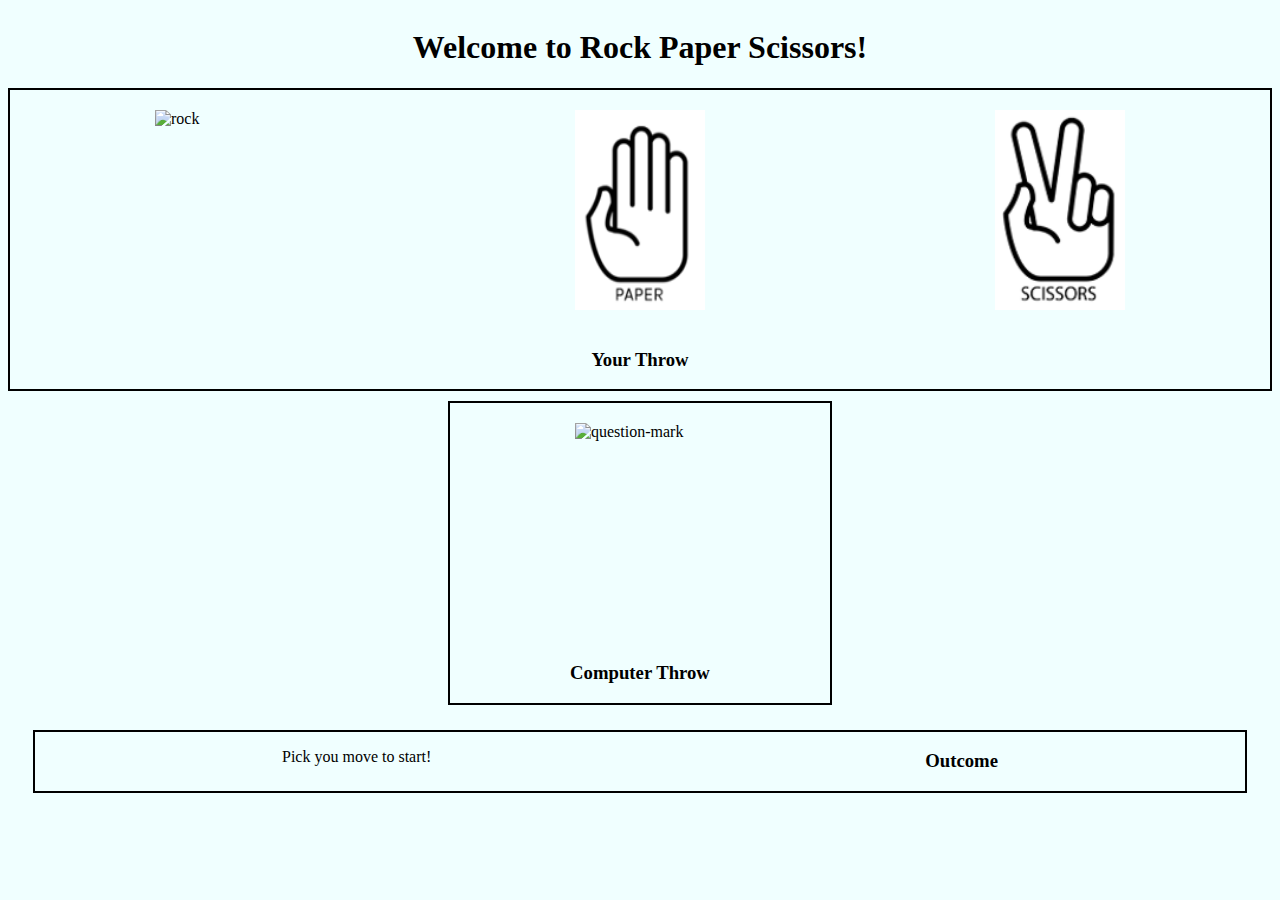
==== csc372-hw/homework-4/index.html @ fc49a8a0 "homework 4 rock paper sissors game using callbacks" ====
<!DOCTYPE html>
<html lang="en">
<head>
    <meta charset="UTF-8">
    <meta name="viewport" content="width=device-width, initial-scale=1.0">
    <link rel="stylesheet" href="style.css">
    <script src="script.js" defer></script>
    <title>Rock Paper Scissors</title>
</head>
<body>
    <main>
        <h1>Welcome to Rock Paper Scissors!</h1>
        <section class="user-container">
            <div class="img-container">
                <img src="images/rock.png" alt="rock" class="player-choice" data-choice="rock">
                <img src="images/paper.PNG" alt="paper" class="player-choice" data-choice="paper">
                <img src="images/scissors.PNG" alt="scissors" class="player-choice" data-choice="scissors">
            </div>
            <div class="center">
                <h3>Your Throw</h3>
            </div>
        </section>

        <section class="computer-container">
            <div class="img-container">
                <img src="images/question-mark.png" alt="question-mark" id="computer-throw">
            </div>
            <div class="center">
                <h3>Computer Throw</h3>
            </div>
        </section>

        <section class="outcome">
            <p id="outcome">Pick you move to start!</p>
            <h3>Outcome</h3>
        </section>
    </main>
</body>
</html>
---- csc372-hw/homework-4/style.css ----
body {
    background-color: azure;
}

h1 {
    text-align: center;
}

main {
    display: flex;
    flex-direction: column;
}

.user-container {
    display: flex;
    flex-direction: column;
    align-items: center;
    border: solid black 2px;
    margin-bottom: 10px;
}

.computer-container {
    display: flex;
    flex-direction: column;
    align-items: center;
    border: solid black 2px;
    width: 30%;
    margin: 0 auto;
}

.outcome {
    display: flex;
    justify-content: space-around;
    border: solid black 2px;
    margin: 25px;
}

.img-container {
    display: flex;
    justify-content: space-around;
    width: 100%;
}

img {
    height: 200px;
    width: 130px;
    margin: 20px;
}

.center {
    text-align: center;
}

.selected {
    border: 3px solid blue;
}
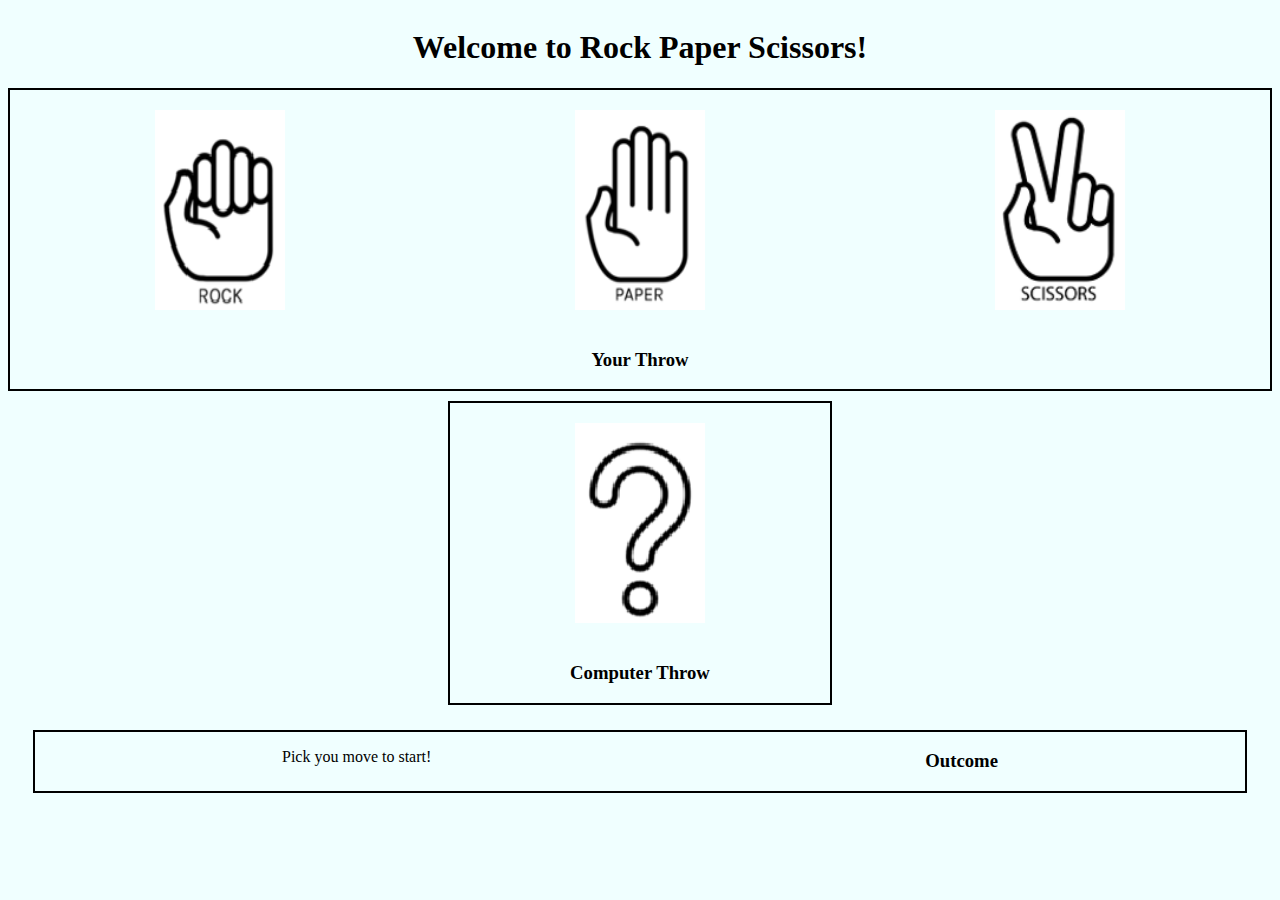
==== commit cdd5a338: "fix for some images not appearing" ====
--- a/csc372-hw/homework-4/index.html
+++ b/csc372-hw/homework-4/index.html
@@ -12,7 +12,7 @@
         <h1>Welcome to Rock Paper Scissors!</h1>
         <section class="user-container">
             <div class="img-container">
-                <img src="images/rock.png" alt="rock" class="player-choice" data-choice="rock">
+                <img src="images/rock.PNG" alt="rock" class="player-choice" data-choice="rock">
                 <img src="images/paper.PNG" alt="paper" class="player-choice" data-choice="paper">
                 <img src="images/scissors.PNG" alt="scissors" class="player-choice" data-choice="scissors">
             </div>
@@ -23,7 +23,7 @@
 
         <section class="computer-container">
             <div class="img-container">
-                <img src="images/question-mark.png" alt="question-mark" id="computer-throw">
+                <img src="images/question-mark.PNG" alt="question-mark" id="computer-throw">
             </div>
             <div class="center">
                 <h3>Computer Throw</h3>
